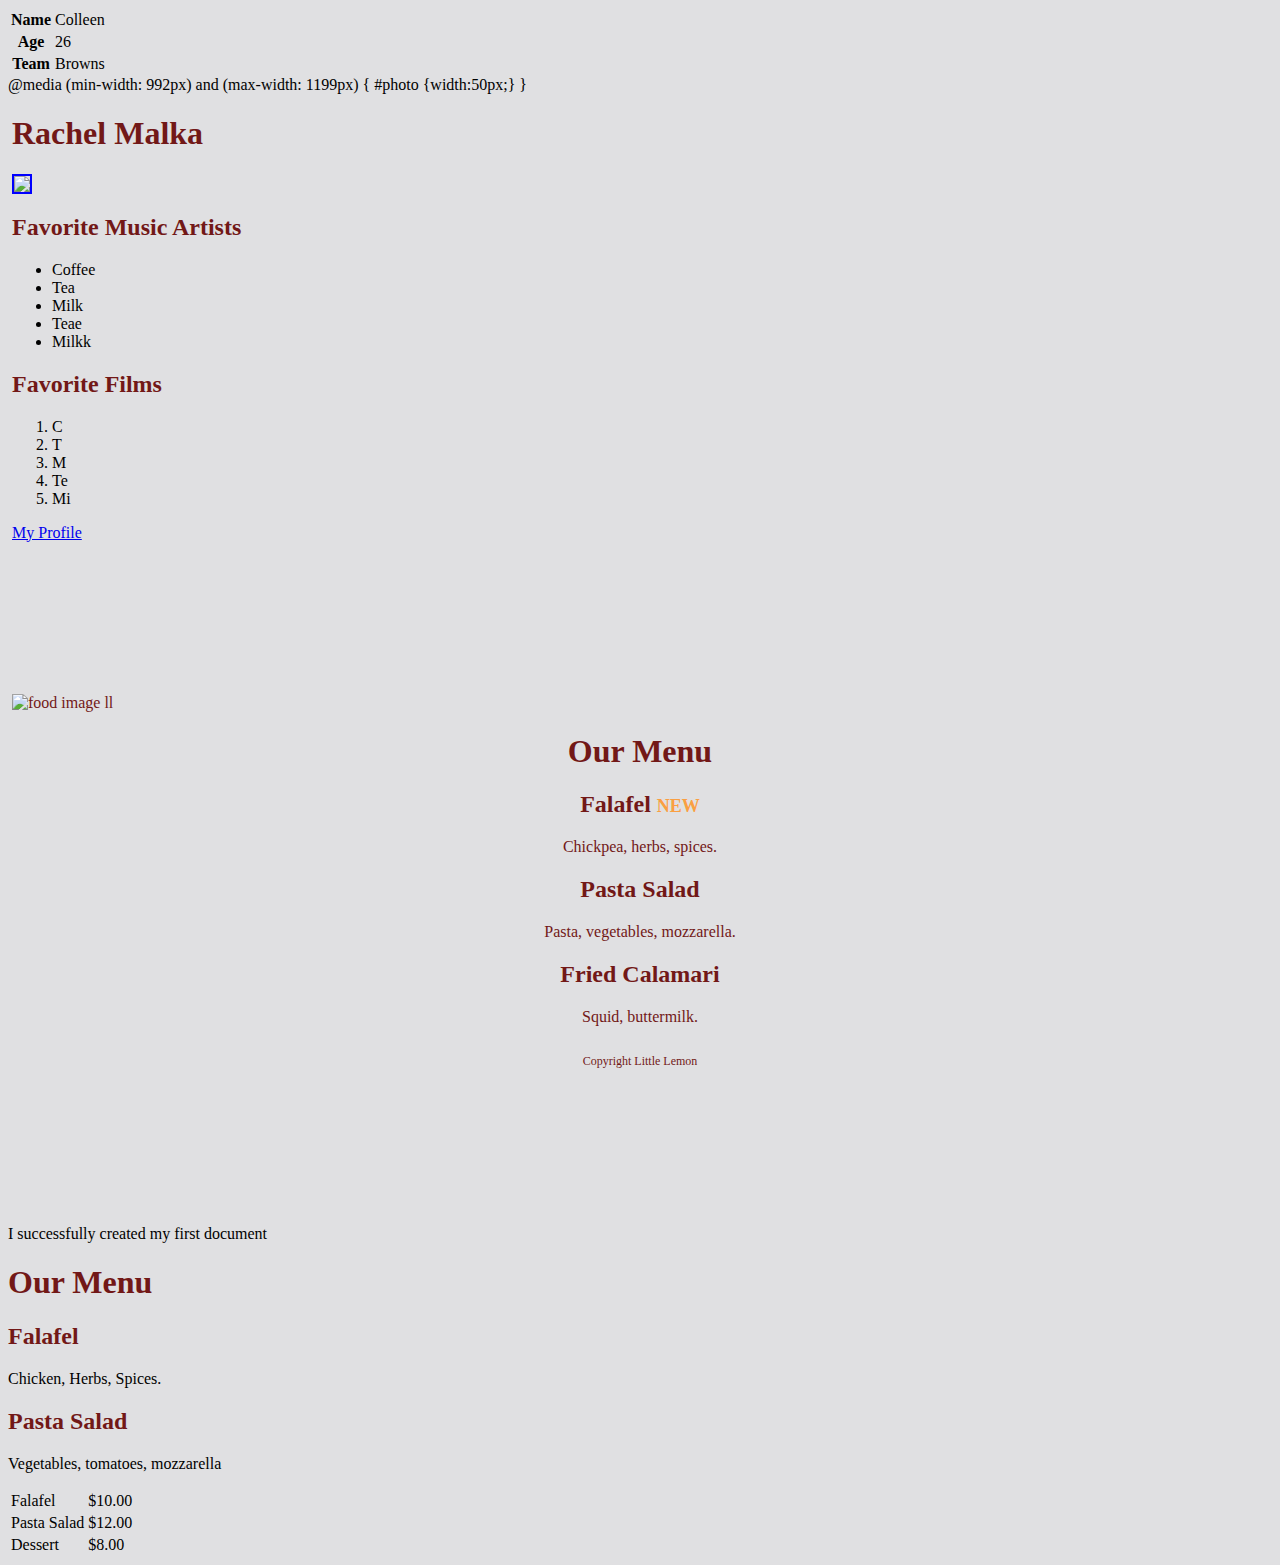
==== index.html @ 5d21a2b7 "Rename index.HTML to index.html" ====
<table>
  <tr><th>Name</th><td>Colleen</td></tr>
  <tr><th>Age</th><td>26</td></tr>
  <tr><th>Team</th><td>Browns</td></tr>
</table>

<meta name="viewport" content="width=device-width, initial-scale=1">
@media (min-width: 992px) and (max-width: 1199px) {
#photo {width:50px;}

}


<!DOCTYPE html>
<html>

<head>
    <title>Rachel Malka</title>
   <link rel="stylesheet" href="styles.css">

<style>
#photo {border:2px solid blue;
}
h1 {color:blue;}
h2 {color: grey;}
div {margin: 4px;}
</style>

</head>

<body>
    <div><h1>Rachel Malka</h1></div>
    <div><img id="photo" src="photo.jpg" /></div>
    <div><h2>Favorite Music Artists</h2>
    <ul>
        <li>Coffee</li>
        <li>Tea</li>
        <li>Milk</li>
        <li>Teae</li>
        <li>Milkk</li>
    </ul>
    </div>
    <div><h2>Favorite Films</h2>
        <ol>
            <li>C</li>
            <li>T</li>
            <li>M</li>
            <li>Te</li>
            <li>Mi</li>
        </ol>
    </div>

    <div><a href="https://www.meta.com/">My Profile</a></div>
</body>

</html>


















</br></br></br></br></br></br></br></br>


<!DOCTYPE html>
<html>
<head>


<style>
body {background: #E0E0E2;}
#logo {color: #721817; margin:auto;display: block;}
.center-text{color: #721817;text-align: center;}

div p{text-align: center;}

h2 > span {color:#FA9F42;font-size:0.75em;}

h1 {color: #721817;}
h2 {color: #721817;}
#copyright {font-size:0.75em;padding-top:12px;}
</style>

   <title>Little Lemon</title>
    <link rel="stylesheet" href="styles.css">
</head>
<body>
    <div>
        <img src="VectorTest2.png" id="logo" alt="food image ll">
    </div>
    <div class="center-text">
        <h1>Our Menu</h1>
        <h2>Falafel <span>NEW</span></h2>
        <p>Chickpea, herbs, spices.</p>
        <h2>Pasta Salad</h2>
        <p>Pasta, vegetables, mozzarella.</p>
        <h2>Fried Calamari</h2>
        <p>Squid, buttermilk.</p>
    </div>
    <div class="center-text">
        <p id="copyright">
            Copyright Little Lemon
        </p>
    </div>
</body>
</html>







</br></br></br></br></br></br></br></br>





<!DOCTYPE html>
<html>
<head>
<title>My First HTML Document</title>
</head>
<body>

I successfully created my first document

<h1>Our Menu</h1>
<h2>Falafel</h2>
<P>Chicken, Herbs, Spices.</P>
<h2>Pasta Salad</h2>
<P>Vegetables, tomatoes, mozzarella</P>
</body>

<table>
    <tr>
        <td>Falafel</td>
        <td>$10.00</td>
    </tr>
    <tr>
        <td>Pasta Salad</td>
        <td>$12.00</td>
    </tr>
    <tr>
        <td>Dessert</td>
        <td>$8.00</td>
    </tr>
</table>
</html>
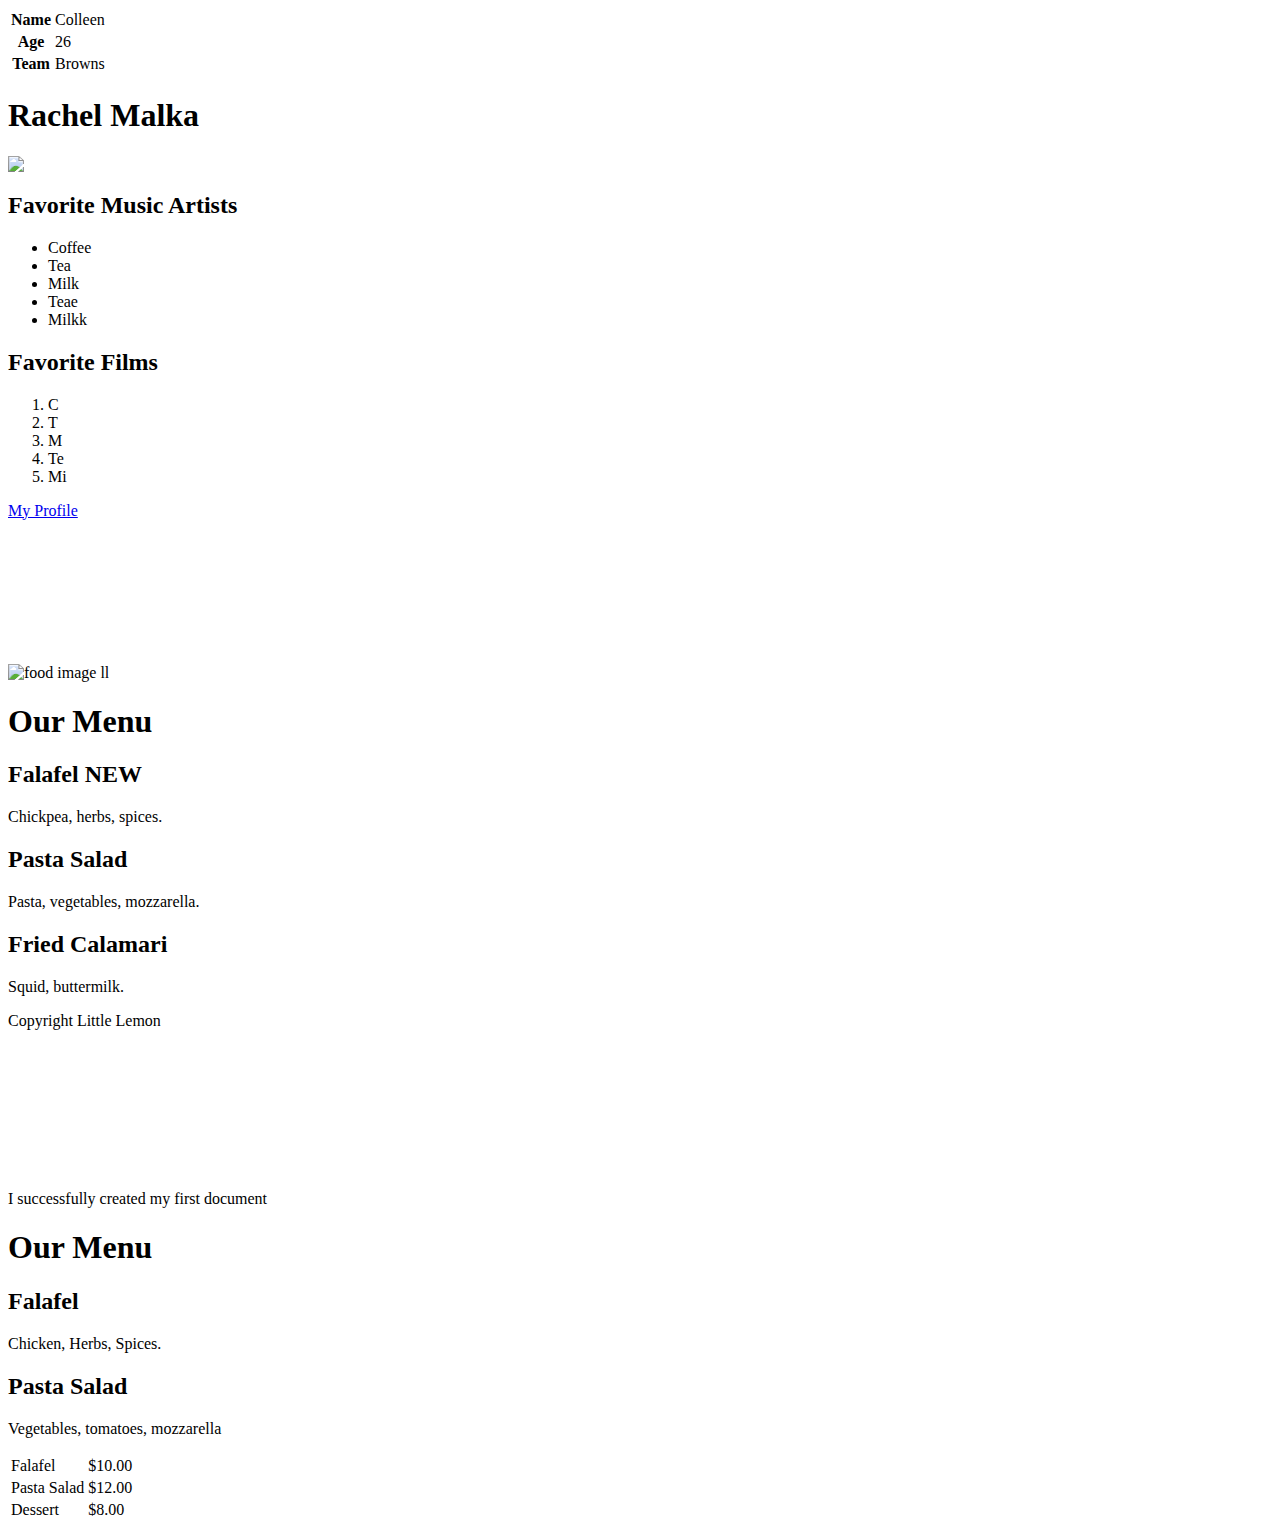
==== commit e500f958: "Update index.html" ====
--- a/index.html
+++ b/index.html
@@ -5,10 +5,7 @@
 </table>
 
 <meta name="viewport" content="width=device-width, initial-scale=1">
-@media (min-width: 992px) and (max-width: 1199px) {
-#photo {width:50px;}
 
-}
 
 
 <!DOCTYPE html>
@@ -18,13 +15,7 @@
     <title>Rachel Malka</title>
    <link rel="stylesheet" href="styles.css">
 
-<style>
-#photo {border:2px solid blue;
-}
-h1 {color:blue;}
-h2 {color: grey;}
-div {margin: 4px;}
-</style>
+
 
 </head>
 
@@ -80,22 +71,10 @@
 <head>
 
 
-<style>
-body {background: #E0E0E2;}
-#logo {color: #721817; margin:auto;display: block;}
-.center-text{color: #721817;text-align: center;}
 
-div p{text-align: center;}
-
-h2 > span {color:#FA9F42;font-size:0.75em;}
-
-h1 {color: #721817;}
-h2 {color: #721817;}
-#copyright {font-size:0.75em;padding-top:12px;}
-</style>
 
    <title>Little Lemon</title>
-    <link rel="stylesheet" href="styles.css">
+    <link rel="stylesheet" href="/css/style.css">
 </head>
 <body>
     <div>
--- a/css/style.css
+++ b/css/style.css
@@ -0,0 +1 @@
+
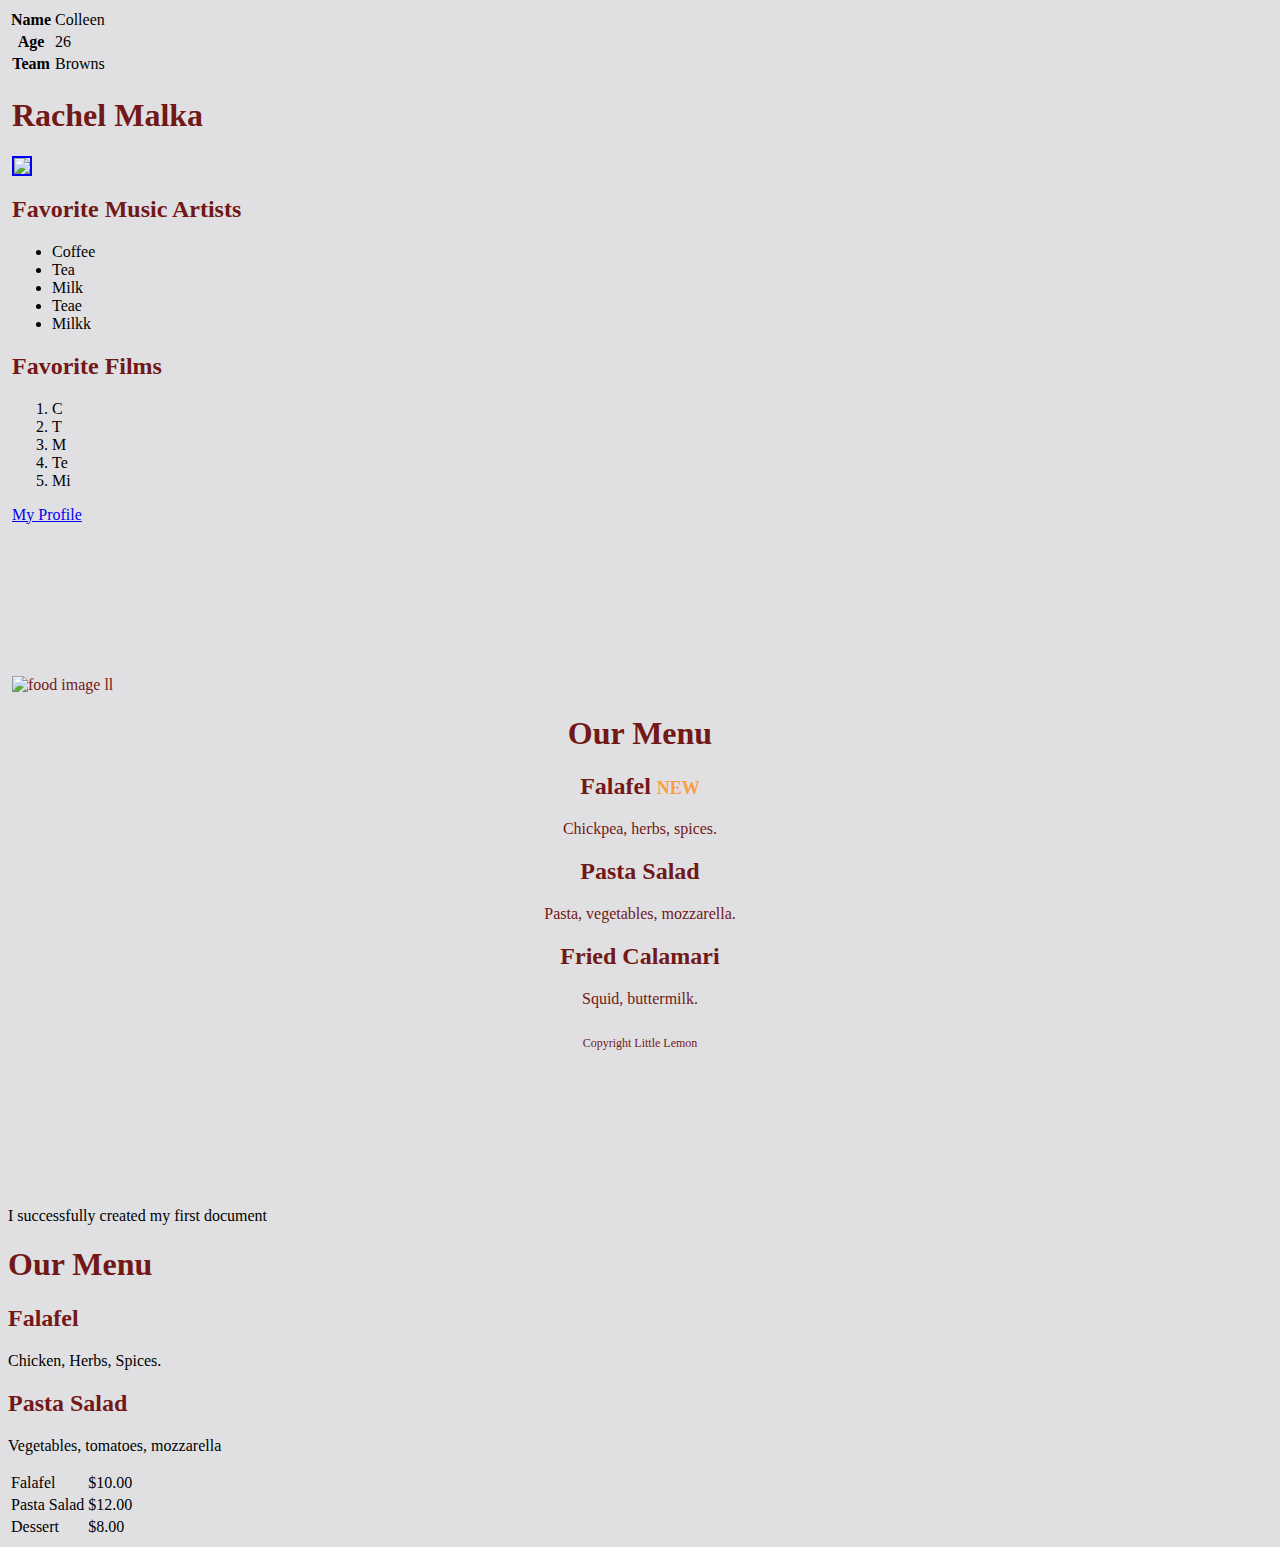
==== commit fb06370c: "Update index.html" ====
--- a/index.html
+++ b/index.html
@@ -74,7 +74,7 @@
 
 
    <title>Little Lemon</title>
-    <link rel="stylesheet" href="/css/style.css">
+    <link rel="stylesheet" href="css/style.css">
 </head>
 <body>
     <div>
--- a/css/style.css
+++ b/css/style.css
@@ -1 +1,24 @@
+@media (min-width: 992px) and (max-width: 1199px) {
+#photo {width:50px;}
 
+}
+
+#photo {border:2px solid blue;
+}
+h1 {color:blue;}
+h2 {color: grey;}
+div {margin: 4px;}
+
+body {background: #E0E0E2;}
+#logo {color: #721817; margin:auto;display: block;}
+.center-text{color: #721817;text-align: center;}
+
+div p{text-align: center;}
+
+h2 > span {color:#FA9F42;font-size:0.75em;}
+
+h1 {color: #721817;}
+h2 {color: #721817;}
+#copyright {font-size:0.75em;padding-top:12px;}
+
+
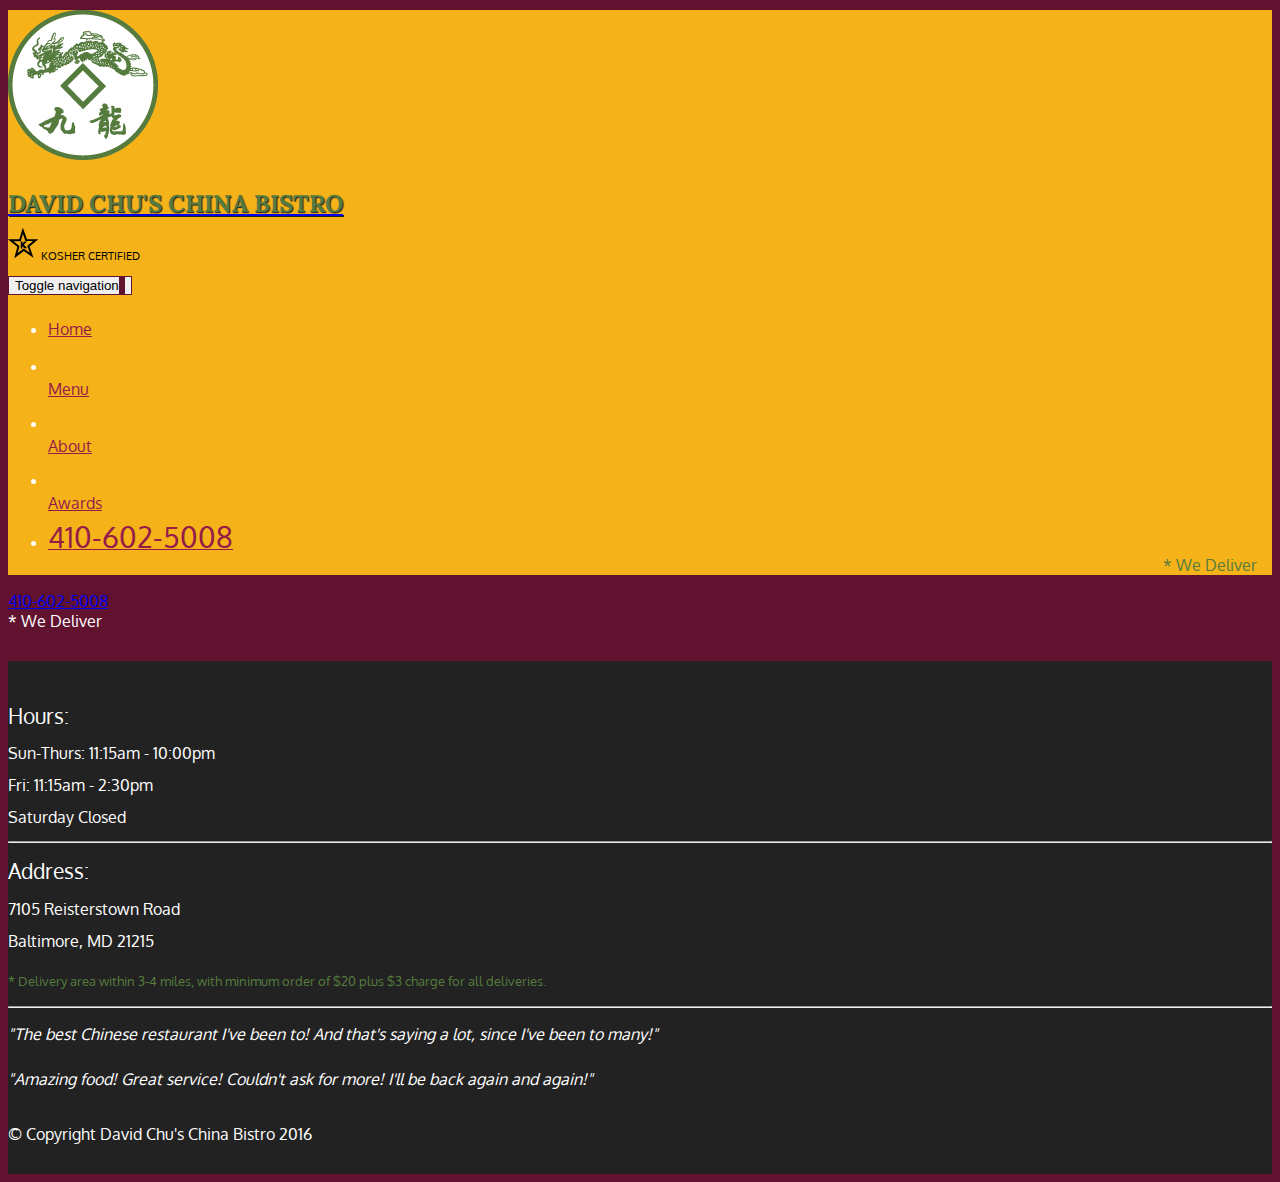
==== commit 8af3b441: "Create index.html" ====
--- a/index.html
+++ b/index.html
@@ -1,142 +1,108 @@
-<table>
-  <tr><th>Name</th><td>Colleen</td></tr>
-  <tr><th>Age</th><td>26</td></tr>
-  <tr><th>Team</th><td>Browns</td></tr>
-</table>
-
-<meta name="viewport" content="width=device-width, initial-scale=1">
-
-
-
-<!DOCTYPE html>
-<html>
-
-<head>
-    <title>Rachel Malka</title>
-   <link rel="stylesheet" href="styles.css">
-
-
-
-</head>
-
-<body>
-    <div><h1>Rachel Malka</h1></div>
-    <div><img id="photo" src="photo.jpg" /></div>
-    <div><h2>Favorite Music Artists</h2>
-    <ul>
-        <li>Coffee</li>
-        <li>Tea</li>
-        <li>Milk</li>
-        <li>Teae</li>
-        <li>Milkk</li>
-    </ul>
-    </div>
-    <div><h2>Favorite Films</h2>
-        <ol>
-            <li>C</li>
-            <li>T</li>
-            <li>M</li>
-            <li>Te</li>
-            <li>Mi</li>
-        </ol>
-    </div>
-
-    <div><a href="https://www.meta.com/">My Profile</a></div>
-</body>
-
-</html>
-
-
-
-
-
-
-
-
-
-
-
-
-
-
-
-
-
-
-</br></br></br></br></br></br></br></br>
-
-
-<!DOCTYPE html>
-<html>
-<head>
-
-
-
-
-   <title>Little Lemon</title>
-    <link rel="stylesheet" href="css/style.css">
-</head>
-<body>
-    <div>
-        <img src="VectorTest2.png" id="logo" alt="food image ll">
-    </div>
-    <div class="center-text">
-        <h1>Our Menu</h1>
-        <h2>Falafel <span>NEW</span></h2>
-        <p>Chickpea, herbs, spices.</p>
-        <h2>Pasta Salad</h2>
-        <p>Pasta, vegetables, mozzarella.</p>
-        <h2>Fried Calamari</h2>
-        <p>Squid, buttermilk.</p>
-    </div>
-    <div class="center-text">
-        <p id="copyright">
-            Copyright Little Lemon
-        </p>
-    </div>
-</body>
-</html>
-
-
-
-
-
-
-
-</br></br></br></br></br></br></br></br>
-
-
-
-
-
-<!DOCTYPE html>
-<html>
-<head>
-<title>My First HTML Document</title>
-</head>
-<body>
-
-I successfully created my first document
-
-<h1>Our Menu</h1>
-<h2>Falafel</h2>
-<P>Chicken, Herbs, Spices.</P>
-<h2>Pasta Salad</h2>
-<P>Vegetables, tomatoes, mozzarella</P>
-</body>
-
-<table>
-    <tr>
-        <td>Falafel</td>
-        <td>$10.00</td>
-    </tr>
-    <tr>
-        <td>Pasta Salad</td>
-        <td>$12.00</td>
-    </tr>
-    <tr>
-        <td>Dessert</td>
-        <td>$8.00</td>
-    </tr>
-</table>
-</html>
+<!doctype html>
+<html lang="en">
+  <head>
+    <meta charset="utf-8">
+    <meta http-equiv="X-UA-Compatible" content="IE=edge">
+    <meta name="viewport" content="width=device-width, initial-scale=1">
+    <title>David Chu's China Bistro</title>
+    <link rel="stylesheet" href="css/bootstrap.css">
+    <link rel="stylesheet" href="css/styles.css">
+    <link href='https://fonts.googleapis.com/css?family=Oxygen:400,300,700' rel='stylesheet' type='text/css'>
+    <link href='https://fonts.googleapis.com/css?family=Lora' rel='stylesheet' type='text/css'>
+  </head>
+<body>
+  <header>
+    <nav id="header-nav" class="navbar navbar-default">
+      <div class="container">
+        <div class="navbar-header">
+          <a href="index.html" class="pull-left visible-md visible-lg">
+            <div id="logo-img"></div>
+          </a>
+
+          <div class="navbar-brand">
+            <a href="index.html"><h1>David Chu's China Bistro</h1></a>
+            <p>
+              <img src="images/star-k-logo.png" alt="Kosher certification">
+              <span>Kosher Certified</span>
+            </p>
+          </div>
+
+          <button id="navbarToggle" type="button" class="navbar-toggle collapsed" data-toggle="collapse" data-target="#collapsable-nav" aria-expanded="false">
+            <span class="sr-only">Toggle navigation</span>
+            <span class="icon-bar"></span>
+            <span class="icon-bar"></span>
+            <span class="icon-bar"></span>
+          </button>
+        </div>
+        
+        <div id="collapsable-nav" class="collapse navbar-collapse">
+           <ul id="nav-list" class="nav navbar-nav navbar-right">
+            <li id="navHomeButton" class="visible-xs active">
+              <a href="index.html">
+                <span class="glyphicon glyphicon-home"></span> Home</a>
+            </li>
+            <li id="navMenuButton">
+              <a href="#" onclick="$dc.loadMenuCategories();">
+                <span class="glyphicon glyphicon-cutlery"></span><br class="hidden-xs"> Menu</a>
+            </li>
+            <li>
+              <a href="#">
+                <span class="glyphicon glyphicon-info-sign"></span><br class="hidden-xs"> About</a>
+            </li>
+            <li>
+              <a href="#">
+                <span class="glyphicon glyphicon-certificate"></span><br class="hidden-xs"> Awards</a>
+            </li>
+            <li id="phone" class="hidden-xs">
+              <a href="tel:410-602-5008">
+                <span>410-602-5008</span></a><div>* We Deliver</div>
+            </li>
+          </ul><!-- #nav-list -->
+        </div><!-- .collapse .navbar-collapse -->
+      </div><!-- .container -->
+    </nav><!-- #header-nav -->
+  </header>
+
+  <div id="call-btn" class="visible-xs">
+    <a class="btn" href="tel:410-602-5008">
+    <span class="glyphicon glyphicon-earphone"></span>
+    410-602-5008
+    </a>
+  </div>
+  <div id="xs-deliver" class="text-center visible-xs">* We Deliver</div>
+
+  <div id="main-content" class="container"></div>
+
+  <footer class="panel-footer">
+    <div class="container">
+      <div class="row">
+        <section id="hours" class="col-sm-4">
+          <span>Hours:</span><br>
+          Sun-Thurs: 11:15am - 10:00pm<br>
+          Fri: 11:15am - 2:30pm<br>
+          Saturday Closed
+          <hr class="visible-xs">
+        </section>
+        <section id="address" class="col-sm-4">
+          <span>Address:</span><br>
+          7105 Reisterstown Road<br>
+          Baltimore, MD 21215
+          <p>* Delivery area within 3-4 miles, with minimum order of $20 plus $3 charge for all deliveries.</p>
+          <hr class="visible-xs">
+        </section>
+        <section id="testimonials" class="col-sm-4">
+          <p>"The best Chinese restaurant I've been to! And that's saying a lot, since I've been to many!"</p>
+          <p>"Amazing food! Great service! Couldn't ask for more! I'll be back again and again!"</p>
+        </section>
+      </div>
+      <div class="text-center">&copy; Copyright David Chu's China Bistro 2016</div>
+    </div>
+  </footer>
+
+  <!-- jQuery (Bootstrap JS plugins depend on it) -->
+  <script src="js/jquery-2.1.4.min.js"></script>
+  <script src="js/bootstrap.js"></script>
+  <script src="js/ajax-utils.js"></script>
+  <script src="js/script.js"></script>
+</body>
+</html>
--- a/css/styles.css
+++ b/css/styles.css
@@ -0,0 +1,374 @@
+body {
+  font-size: 16px;
+  color: #fff;
+  background-color: #61122f;
+  font-family: 'Oxygen', sans-serif;
+}
+
+/** HEADER **/
+#header-nav {
+  background-color: #f6b319;
+  border-radius: 0;
+  border: 0;
+}
+
+#logo-img {
+  background: url('../images/restaurant-logo_large.png') no-repeat;
+  width: 150px;
+  height: 150px;
+  margin: 10px 15px 10px 0;
+}
+
+.navbar-brand {
+  padding-top: 25px;
+}
+.navbar-brand h1 { /* Restaurant name */
+  font-family: 'Lora', serif;
+  color: #557c3e;
+  font-size: 1.5em;
+  text-transform: uppercase;
+  font-weight: bold;
+  text-shadow: 1px 1px 1px #222;
+  margin-top: 0;
+  margin-bottom: 0;
+  line-height: .75;
+}
+.navbar-brand a:hover, .navbar-brand a:focus {
+  text-decoration: none;
+}
+.navbar-brand p { /* Kosher cert */
+  color: #000;
+  text-transform: uppercase;
+  font-size: .7em;
+  margin-top: 15px;
+}
+.navbar-brand p span { /* Star-K */
+  vertical-align: middle;
+}
+
+#nav-list {
+  margin-top: 10px;
+}
+#nav-list a {
+  color: #951C49;
+  text-align: center;
+}
+#nav-list a:hover {
+  background: #E7E7E7;
+}
+#nav-list a span {
+  font-size: 1.8em;
+}
+
+#phone {
+  margin-top: 5px;
+}
+#phone a { /* Phone number */
+  text-align: right;
+  padding-bottom: 0;
+}
+#phone div { /* We Deliver */
+  color: #557c3e;
+  text-align: right;
+  padding-right: 15px;
+}
+
+.navbar-header button.navbar-toggle, .navbar-header .icon-bar {
+  border: 1px solid #61122f;
+}
+.navbar-header button.navbar-toggle {
+  clear: both;
+  margin-top: -30px;
+}
+/* END HEADER */
+
+/* FOOTER */
+.panel-footer {
+  margin-top: 30px;
+  padding-top: 35px;
+  padding-bottom: 30px;
+  background-color: #222;
+  border-top: 0;
+}
+.panel-footer div.row {
+  margin-bottom: 35px;
+}
+#hours, #address {
+  line-height: 2;
+}
+#hours > span, #address > span {
+  font-size: 1.3em;
+}
+#address p {
+  color: #557c3e;
+  font-size: .8em;
+  line-height: 1.8;
+}
+#testimonials {
+  font-style: italic;
+}
+#testimonials p:nth-child(2) {
+  margin-top: 25px;
+}
+/* END FOOTER */
+
+
+
+/* HOME PAGE */
+.container .jumbotron {
+  box-shadow: 0 0 50px #3F0C1F;
+  border: 2px solid #3F0C1F;
+}
+
+#menu-tile, #specials-tile, #map-tile {
+  height: 250px;
+  width: 100%;
+  margin-bottom: 15px;
+  position: relative;
+  border: 2px solid #3F0C1F;
+  overflow: hidden;
+}
+#menu-tile:hover, #specials-tile:hover, #map-tile:hover {
+  box-shadow: 0 1px 5px 1px #cccccc;
+}
+#menu-tile {
+  background: url('../images/menu-tile.jpg') no-repeat;
+  background-position: center;
+}
+#specials-tile {
+  background: url('../images/specials-tile.jpg') no-repeat;
+  background-position: center;
+}
+#menu-tile span, #specials-tile span, #map-tile span {
+  position: absolute;
+  bottom: 0;
+  right: 0;
+  width: 100%;
+  text-align: center;
+  font-size: 1.6em;
+  text-transform: uppercase;
+  background-color: #000;
+  color: #fff;
+  opacity: .8;
+}
+/* END HOME PAGE */
+
+/* MENU CATEGORIES PAGE */
+.category-tile { 
+  position: relative;
+  border: 2px solid #3F0C1F;
+  overflow: hidden;
+  width: 200px;
+  height: 200px;
+  margin: 0 auto 15px;
+}
+.category-tile span {
+  position: absolute;
+  bottom: 0;
+  right: 0;
+  width: 100%;
+  text-align: center;
+  font-size: 1.2em;
+  text-transform: uppercase;
+  background-color: #000;
+  color: #fff;
+  opacity: .8;
+}
+.category-tile:hover {
+  box-shadow: 0 1px 5px 1px #cccccc;
+}
+
+#menu-categories-title + div {
+  margin-bottom: 50px;
+}
+/* END MENU CATEGORIES PAGE */
+
+/* SINGLE CATEGORY PAGE */
+.menu-item-tile {
+  margin-bottom: 25px;
+}
+.menu-item-tile hr {
+  width: 80%;
+}
+.menu-item-tile .menu-item-price {
+  font-size: 1.1em;
+  text-align: right;
+  margin-top: -15px;
+  margin-right: -15px;
+}
+.menu-item-tile .menu-item-price span {
+  font-size: .6em;
+}
+.menu-item-photo {
+  position: relative;
+  border: 2px solid #3F0C1F; 
+  overflow: hidden;
+  padding: 0;
+  margin-right: -15px;
+  margin-left: auto;
+  margin-bottom: 20px;
+  max-width: 250px;
+}
+.menu-item-photo div {
+  position: absolute;
+  bottom: 0;
+  right: 0;
+  width: 80px;
+  background-color: #557c3e;
+  text-align: center;
+}
+.menu-item-description {
+  padding-right: 30px;
+}
+h3.menu-item-title {
+  margin: 0 0 10px;
+}
+.menu-item-details {
+  font-size: .9em;
+  font-style: italic;
+}
+/* END SINGLE CATEGORY PAGE */
+
+
+/********** Large devices only **********/
+@media (min-width: 1200px) {
+  .container .jumbotron {
+    background: url('../images/jumbotron_1200.jpg') no-repeat;
+    height: 675px;
+  }
+}
+
+/********** Medium devices only **********/
+@media (min-width: 992px) and (max-width: 1199px) {
+  /* Header */
+  #logo-img {
+    background: url('../images/restaurant-logo_medium.png') no-repeat;
+    width: 100px;
+    height: 100px;
+    margin: 5px 5px 5px 0;
+  }
+  /* End Header */
+
+  /* Home Page */
+  .container .jumbotron {
+    background: url('../images/jumbotron_992.jpg') no-repeat;
+    height: 558px;
+  }
+  /* End Home Page */
+}
+
+/********** Small devices only **********/
+@media (min-width: 768px) and (max-width: 991px) {
+  /* Home Page */
+  .container .jumbotron {
+    background: url('../images/jumbotron_768.jpg') no-repeat;
+    height: 432px;
+  }
+  /* End Home Page */
+}
+
+/********** Extra small devices only **********/
+@media (max-width: 767px) {
+  /* Header */
+  .navbar-brand {
+    padding-top: 10px;
+    height: 80px;
+  }
+  .navbar-brand h1 { /* Restaurant name */
+    padding-top: 10px;
+    font-size: 5vw; /* 1vw = 1% of viewport width */
+  }
+  .navbar-brand p { /* Kosher cert */
+    font-size: .6em;
+    margin-top: 12px;
+  }
+  .navbar-brand p img { /* Star-K */
+    height: 20px;
+  }
+
+  #collapsable-nav a { /* Collapsed nav menu text */
+    font-size: 1.2em;
+  }
+  #collapsable-nav a span { /* Collapsed nav menu glyph */
+    font-size: 1em;
+    margin-right: 5px;
+  }
+
+  #call-btn > a {
+    font-size: 1.5em;
+    display: block;
+    margin: 0 20px;
+    padding: 10px;
+    border: 2px solid #fff;
+    background-color: #f6b319;
+    color: #951c49;
+  }
+  #xs-deliver {
+    margin-top: 5px;
+    font-size: .7em;
+    letter-spacing: .1em;
+    text-transform: uppercase;
+  }
+  /* End Header */
+
+  /* Footer */
+  .panel-footer section {
+    margin-bottom: 30px;
+    text-align: center;
+  }
+  .panel-footer section:nth-child(3) {
+    margin-bottom: 0; /* margin already exists on the whole row */
+  }
+  .panel-footer section hr {
+    width: 50%;
+  }
+  /* End Footer */
+
+  /* Home Page */
+  .container .jumbotron {
+    margin-top: 30px;
+    padding: 0;
+  }
+  #menu-tile, #specials-tile {
+    width: 360px;
+    margin: 0 auto 15px;
+  }
+
+  .menu-item-photo {
+    margin-right: auto;
+  }
+  .menu-item-tile .menu-item-price {
+    text-align: center;
+  }
+  .menu-item-description {
+    text-align: center;;
+  }
+}
+
+
+/********** Super extra small devices Only :-) (e.g., iPhone 4) **********/
+@media (max-width: 479px) {
+  /* Header */
+  .navbar-brand h1 { /* Restaurant name */
+    padding-top: 5px;
+    font-size: 6vw;
+  }
+  /* End Header */
+  
+  /* Home page */
+  #menu-tile, #specials-tile {
+    width: 280px;
+    margin: 0 auto 15px;
+  }
+
+  .col-xxs-12 {
+    position: relative;
+    min-height: 1px;
+    padding-right: 15px;
+    padding-left: 15px;
+    float: left;
+    width: 100%;
+  }
+}
+
+
